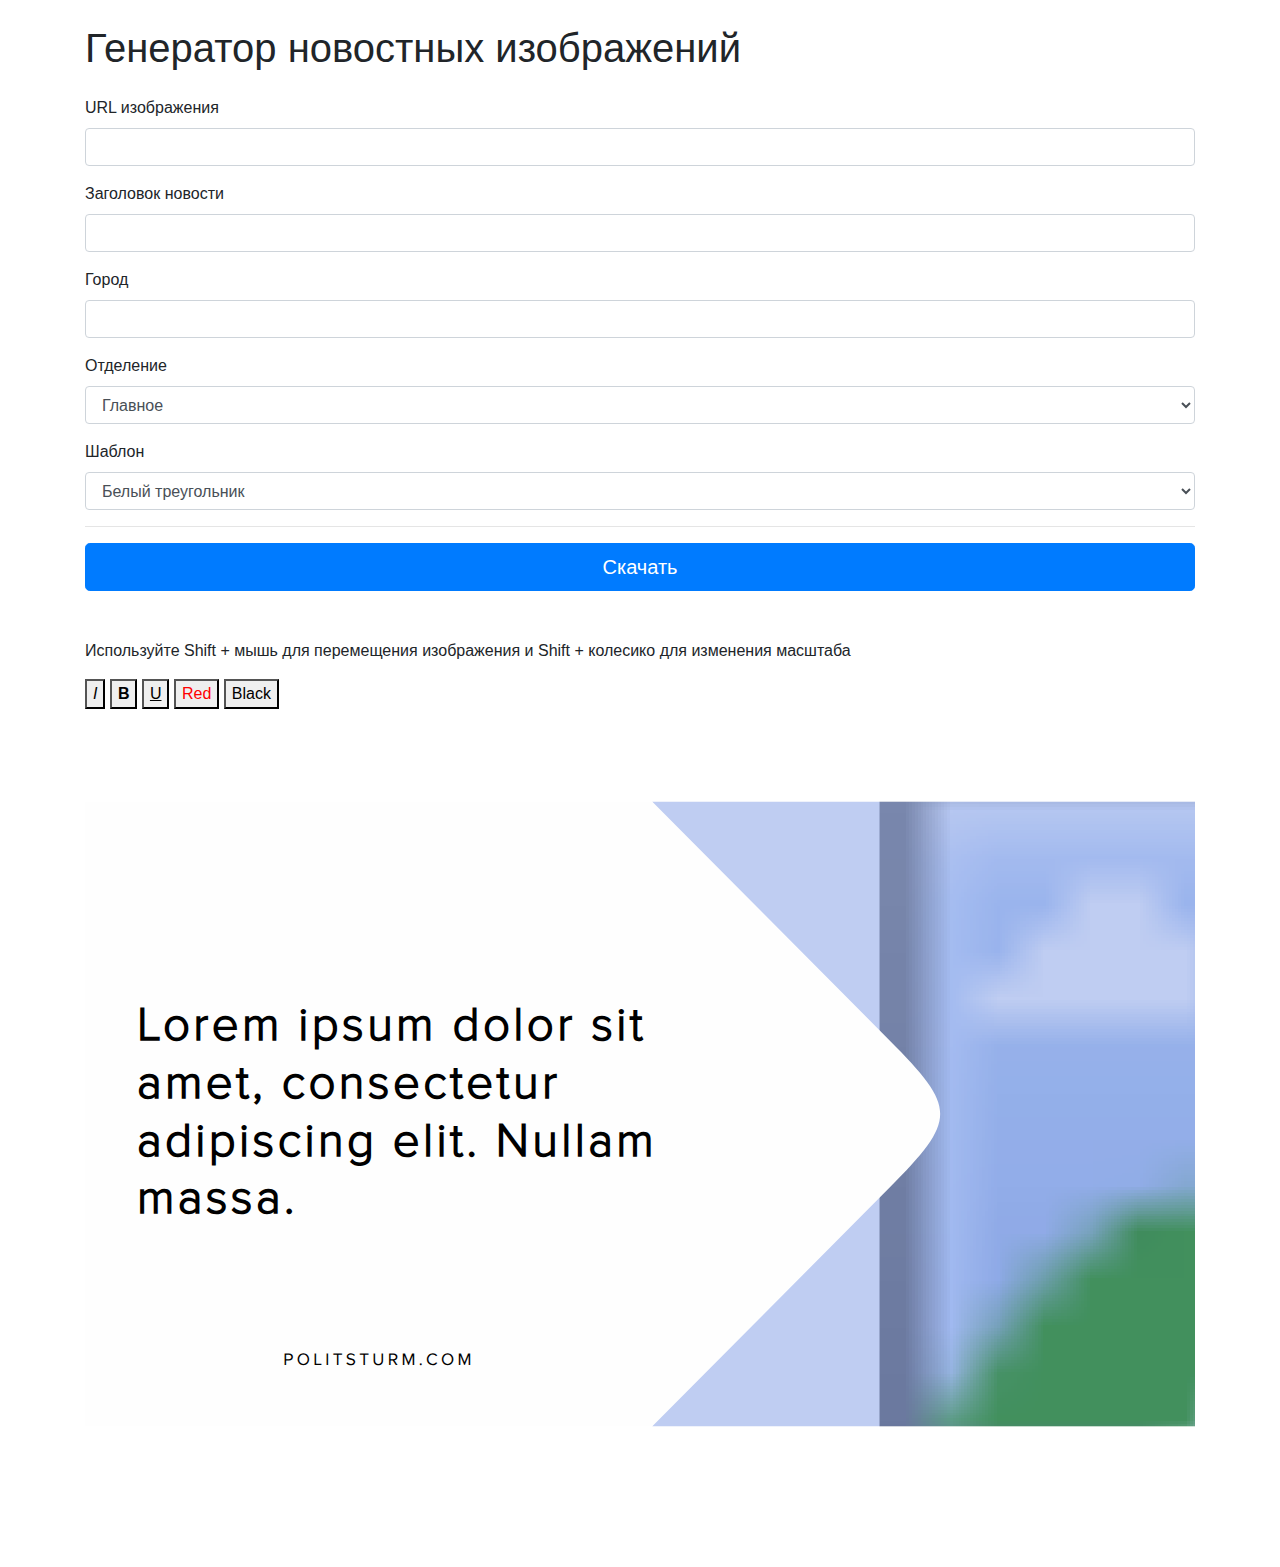
==== index.html @ 29c3dcc2 "Add button to make text black" ====
<!DOCTYPE html>

<html>
	<head>
		<meta http-equiv="Content-Type" content="text/html; charset=UTF-8">
		<title>Генератор новостных изображений</title>

		<link id="fonts" rel="stylesheet" type="text/css" href="fonts/proximanova.css">
		<link id="style" rel="stylesheet" href="css/index.css">
		<link rel="stylesheet" href="https://stackpath.bootstrapcdn.com/bootstrap/4.3.1/css/bootstrap.min.css" integrity="sha384-ggOyR0iXCbMQv3Xipma34MD+dH/1fQ784/j6cY/iJTQUOhcWr7x9JvoRxT2MZw1T" crossorigin="anonymous">

		<script src="js/matrix.js"></script>
		<script src="js/util.js"></script>
		<script src="js/index.js"></script>
	</head>

	<div role="main" class="container">
		<h1 class="my-4">
			Генератор новостных изображений
		</h1>
		<div>
			<div class="mb-3">
				<label for="url">URL изображения</label>
				<input class="form-control" id="url" onchange="onURLChange()" type="text" name="url" value="">
			</div>
			<div class="mb-3">
				<label for="title">Заголовок новости</label>
				<input class="form-control" id="title" oninput="onTextChange()" type="text" name="text" value="">
			</div>
			<div class="mb-3">
				<label for="title">Город</label>
				<input class="form-control" id="city" oninput="onCityChange()" type="text" name="text" value="">
			</div>
			<div class="mb-3">
				<label for="title">Отделение</label>
				<select class="form-control" id="site" onchange="onSiteChange()">
					<option value="POLITSTURM.COM">Главное</option>
					<option value="AM.POLITSTURM.COM">Армения</option>
					<option value="LV.POLITSTURM.COM">Латвия</option>
					<option value="KZ.POLITSTURM.COM">Казахстан</option>
					<option value="UA.POLITSTURM.COM">Украина</option>
					<option value="US.POLITSTURM.COM">USA</option>
				</select>
			</div>

			<div class="mb-3">
				<label for="templates">Шаблон</label>
				<select class="form-control" id="templates" onchange="onTemplateChange()">
				</select>
			</div>

			<hr class="mb-3">
			<button class="btn btn-primary btn-lg btn-block" onclick="download()">Скачать</button>
		</div>

		<div class="mt-5 mb-3">
			Используйте Shift + мышь для перемещения изображения и Shift +
			колесико для изменения масштаба
		</div>

		<button class="fontStyle" onclick="document.execCommand('italic', false, null);" title="Italicize Highlighted Text"><i>I</i></button>
		<button class="fontStyle" onclick="document.execCommand('bold', false, null);" title="Bold Highlighted Text"><b>B</b></button>
		<button class="fontStyle" onclick="document.execCommand('underline', false, null);"><u>U</u></button>
		<button class="fontStyle" onclick="document.execCommand('foreColor', false, 'red');"><span style="color: red;">Red</span></button>
		<button class="fontStyle" onclick="document.execCommand('foreColor', false, 'black');">Black</button>

		<div class="mb-5 mx-auto" id="svg">
		</div>

		<div class="d-none" id="download-help">
			<div class="alert alert-primary" role="alert">
				Если по какой-то причине скачивание не началось, нажмите на
				картинке ниже правой кнопкой мыши и выберите "сохранить
				изображение как..".
			</div>
		</div>
		<canvas class="d-none" width="1440" height="810"></canvas>
	</div>

</html>
---- fonts/proximanova.css ----
@font-face {
    font-family: 'Proxima Nova Rg';
    src: url([data-uri]) format('woff2'),
        url([data-uri]) format('woff');
    font-weight: normal;
    font-style: normal;
}

@font-face {
    font-family: 'Proxima Nova Lt';
    src: url([data-uri]) format('woff2'),
        url([data-uri]) format('woff');
    font-weight: 300;
    font-style: normal;
}
---- css/index.css ----
svg {
    max-width: 100%;
}

.text-container {
    display: flex;
    align-items: center;
    justify-content: center;
    height: 100%;
}

#svg_text {
    font-weight: 600;
    font-family: 'Proxima Nova Lt';
    letter-spacing: 0.07em;
    line-height: 1.2180149356844425;
}

#svg_city {
    font-weight: bold;
    font-family: 'Proxima Nova Rg';
    letter-spacing: 0.07em;
}

#svg_site {
    font-weight: normal;
    font-family: 'Proxima Nova Rg';
    letter-spacing: 0.19em;
}
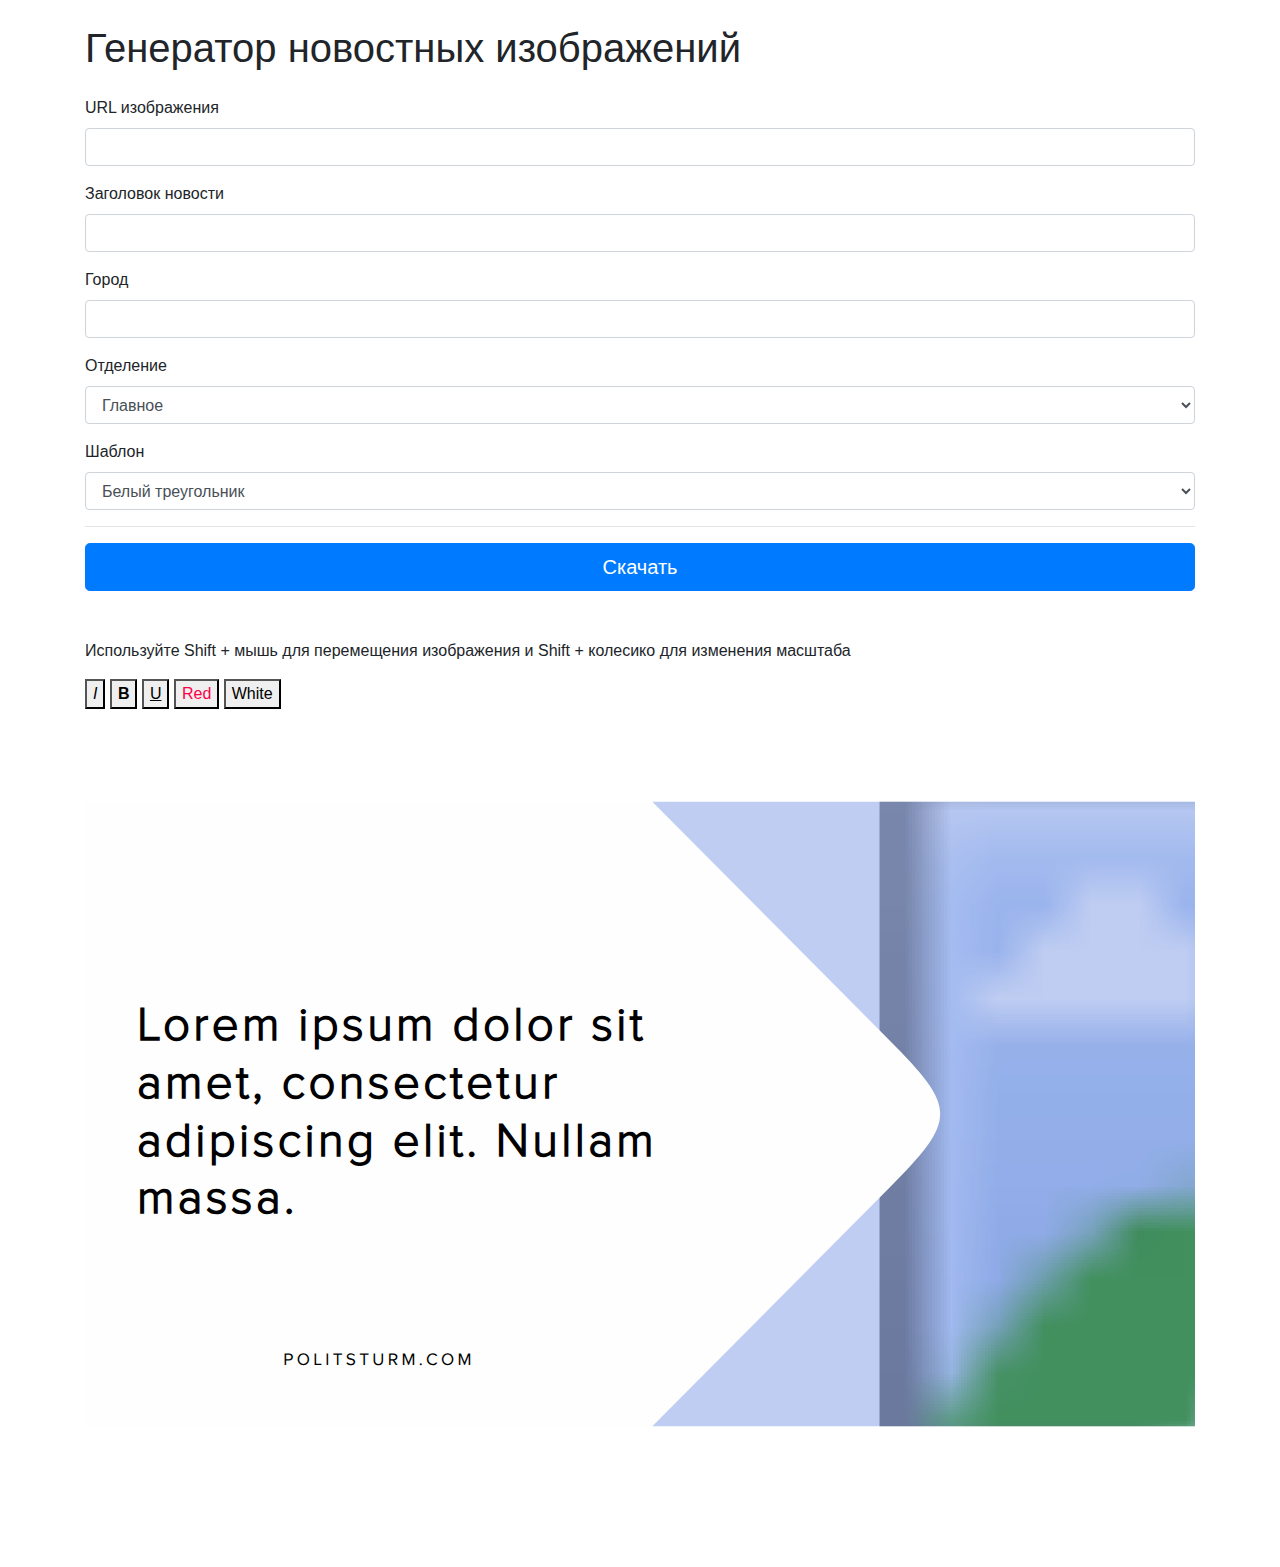
==== commit 918b992b: "Update template" ====
--- a/index.html
+++ b/index.html
@@ -61,8 +61,8 @@
 		<button class="fontStyle" onclick="document.execCommand('italic', false, null);" title="Italicize Highlighted Text"><i>I</i></button>
 		<button class="fontStyle" onclick="document.execCommand('bold', false, null);" title="Bold Highlighted Text"><b>B</b></button>
 		<button class="fontStyle" onclick="document.execCommand('underline', false, null);"><u>U</u></button>
-		<button class="fontStyle" onclick="document.execCommand('foreColor', false, 'red');"><span style="color: red;">Red</span></button>
-		<button class="fontStyle" onclick="document.execCommand('foreColor', false, 'black');">Black</button>
+		<button class="fontStyle" onclick="document.execCommand('foreColor', false, '#fe0048');"><span style="color: #fe0048;">Red</span></button>
+		<button class="fontStyle" onclick="document.execCommand('foreColor', false, 'white');">White</button>
 
 		<div class="mb-5 mx-auto" id="svg">
 		</div>
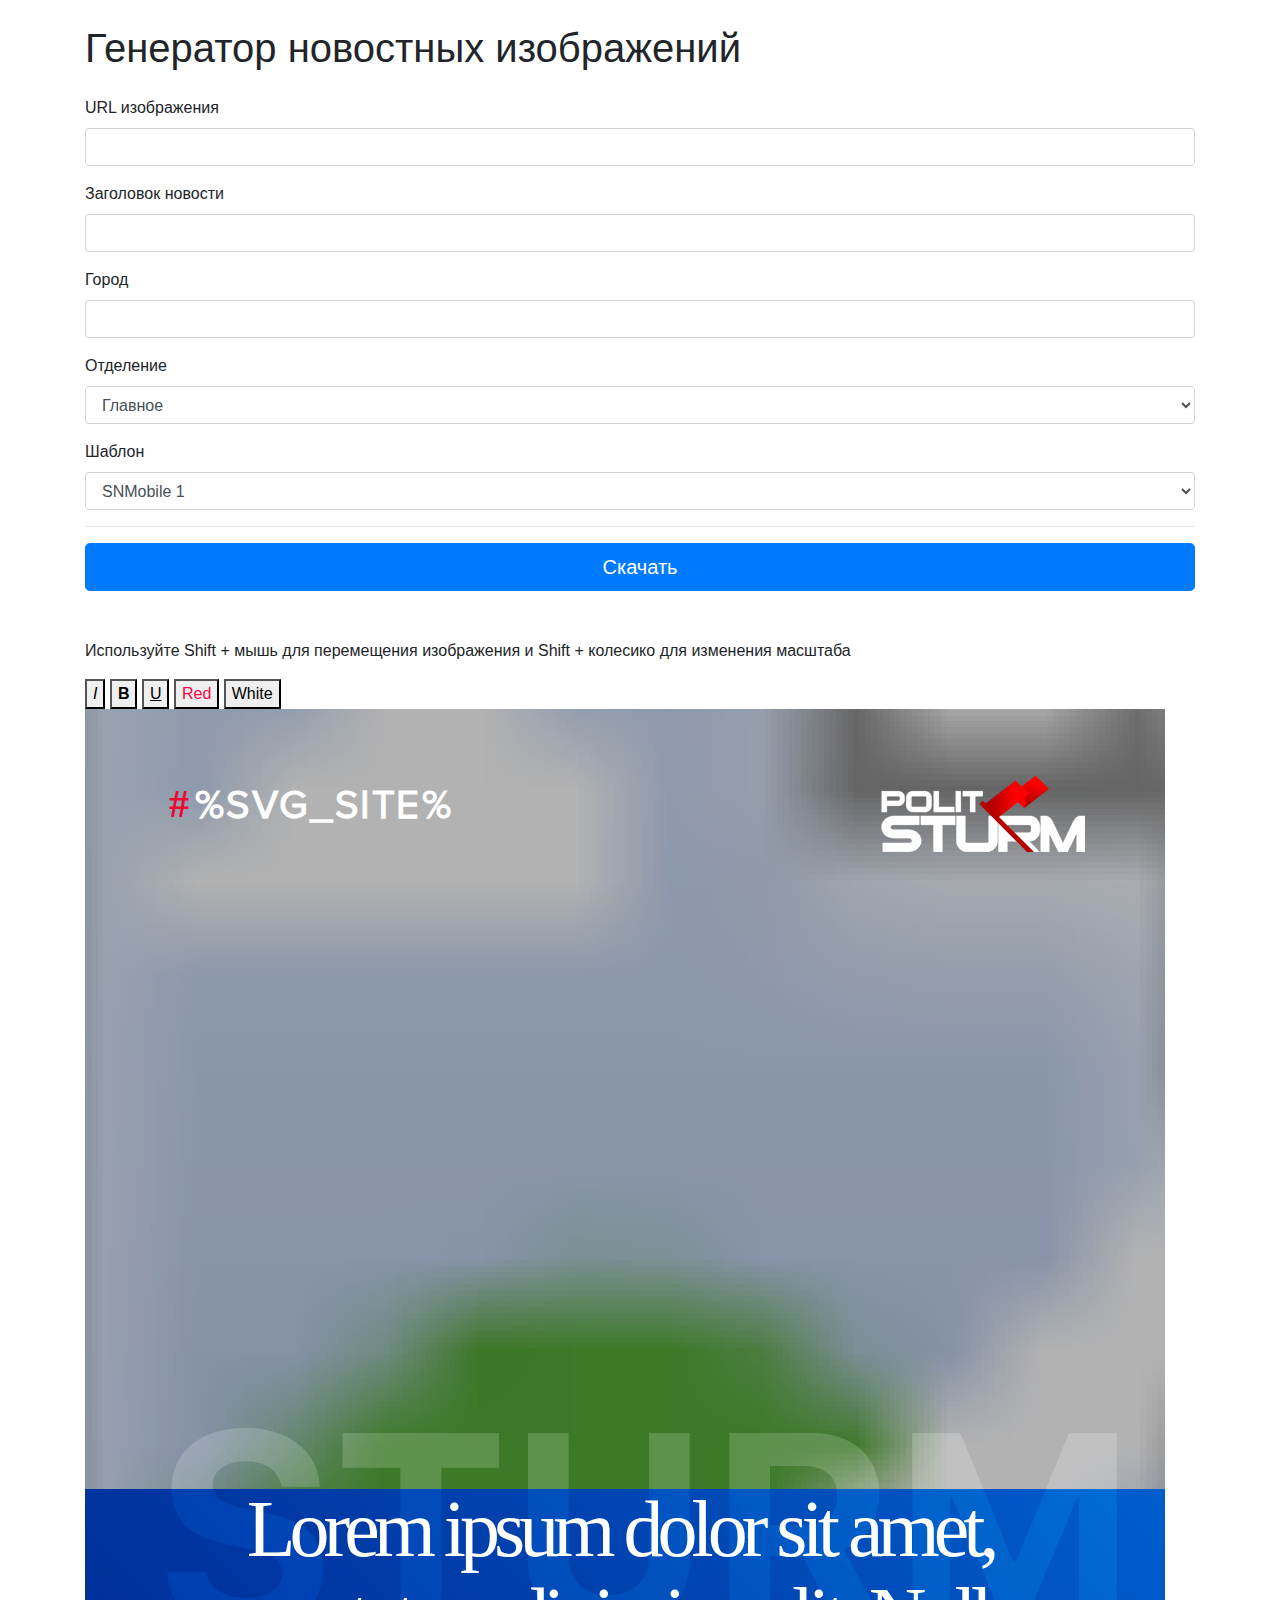
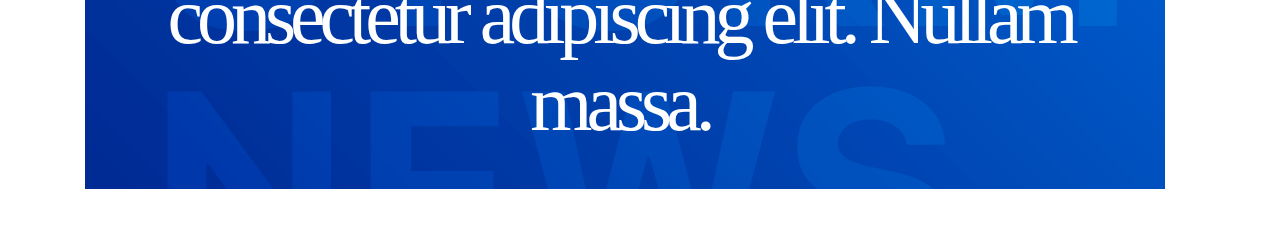
==== commit 9ad42673: "Add blue" ====
--- a/index.html
+++ b/index.html
@@ -6,6 +6,7 @@
 		<title>Генератор новостных изображений</title>
 
 		<link id="fonts" rel="stylesheet" type="text/css" href="fonts/proximanova.css">
+		<link id="fonts" rel="stylesheet" type="text/css" href="fonts/SFUIText.css">
 		<link id="style" rel="stylesheet" href="css/index.css">
 		<link rel="stylesheet" href="https://stackpath.bootstrapcdn.com/bootstrap/4.3.1/css/bootstrap.min.css" integrity="sha384-ggOyR0iXCbMQv3Xipma34MD+dH/1fQ784/j6cY/iJTQUOhcWr7x9JvoRxT2MZw1T" crossorigin="anonymous">
 
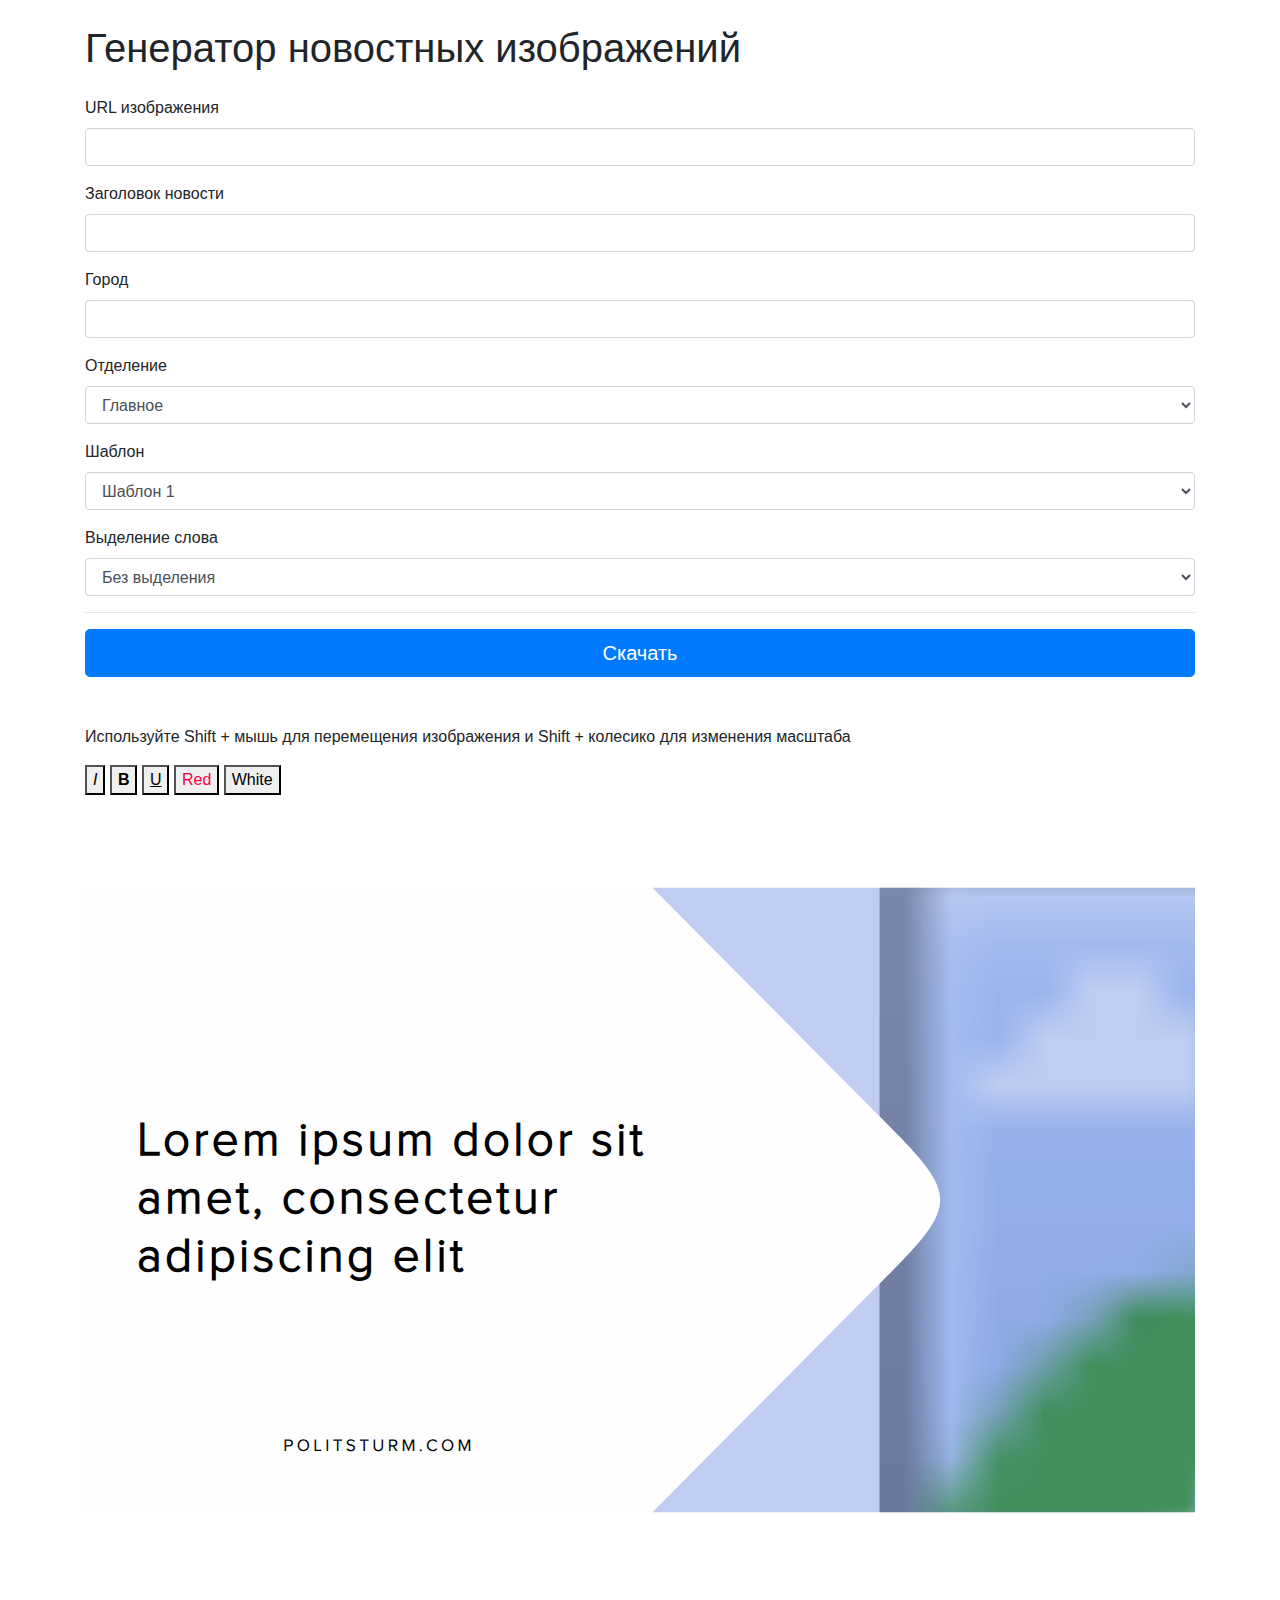
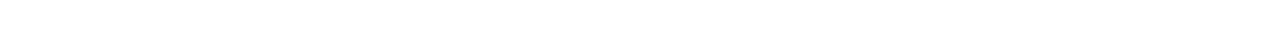
==== commit b1bbf4e6: "Add ability to select accent from combobox" ====
--- a/index.html
+++ b/index.html
@@ -50,6 +50,13 @@
 				</select>
 			</div>
 
+			<div class="mb-3">
+				<label for="accent">Выделение слова</label>
+				<select class="form-control" id="accent" onchange="onAccentChange()">
+					<option value="">Без выделения</option>
+				</select>
+			</div>
+
 			<hr class="mb-3">
 			<button class="btn btn-primary btn-lg btn-block" onclick="download()">Скачать</button>
 		</div>
--- a/fonts/SFUIText.css
+++ b/fonts/SFUIText.css
@@ -0,0 +1,8 @@
+@font-face {
+    font-family: 'SF UI Text';
+    src: url([data-uri]) format('woff2'),
+        url([data-uri]) format('woff');
+    font-weight: bold;
+    font-style: normal;
+}
+
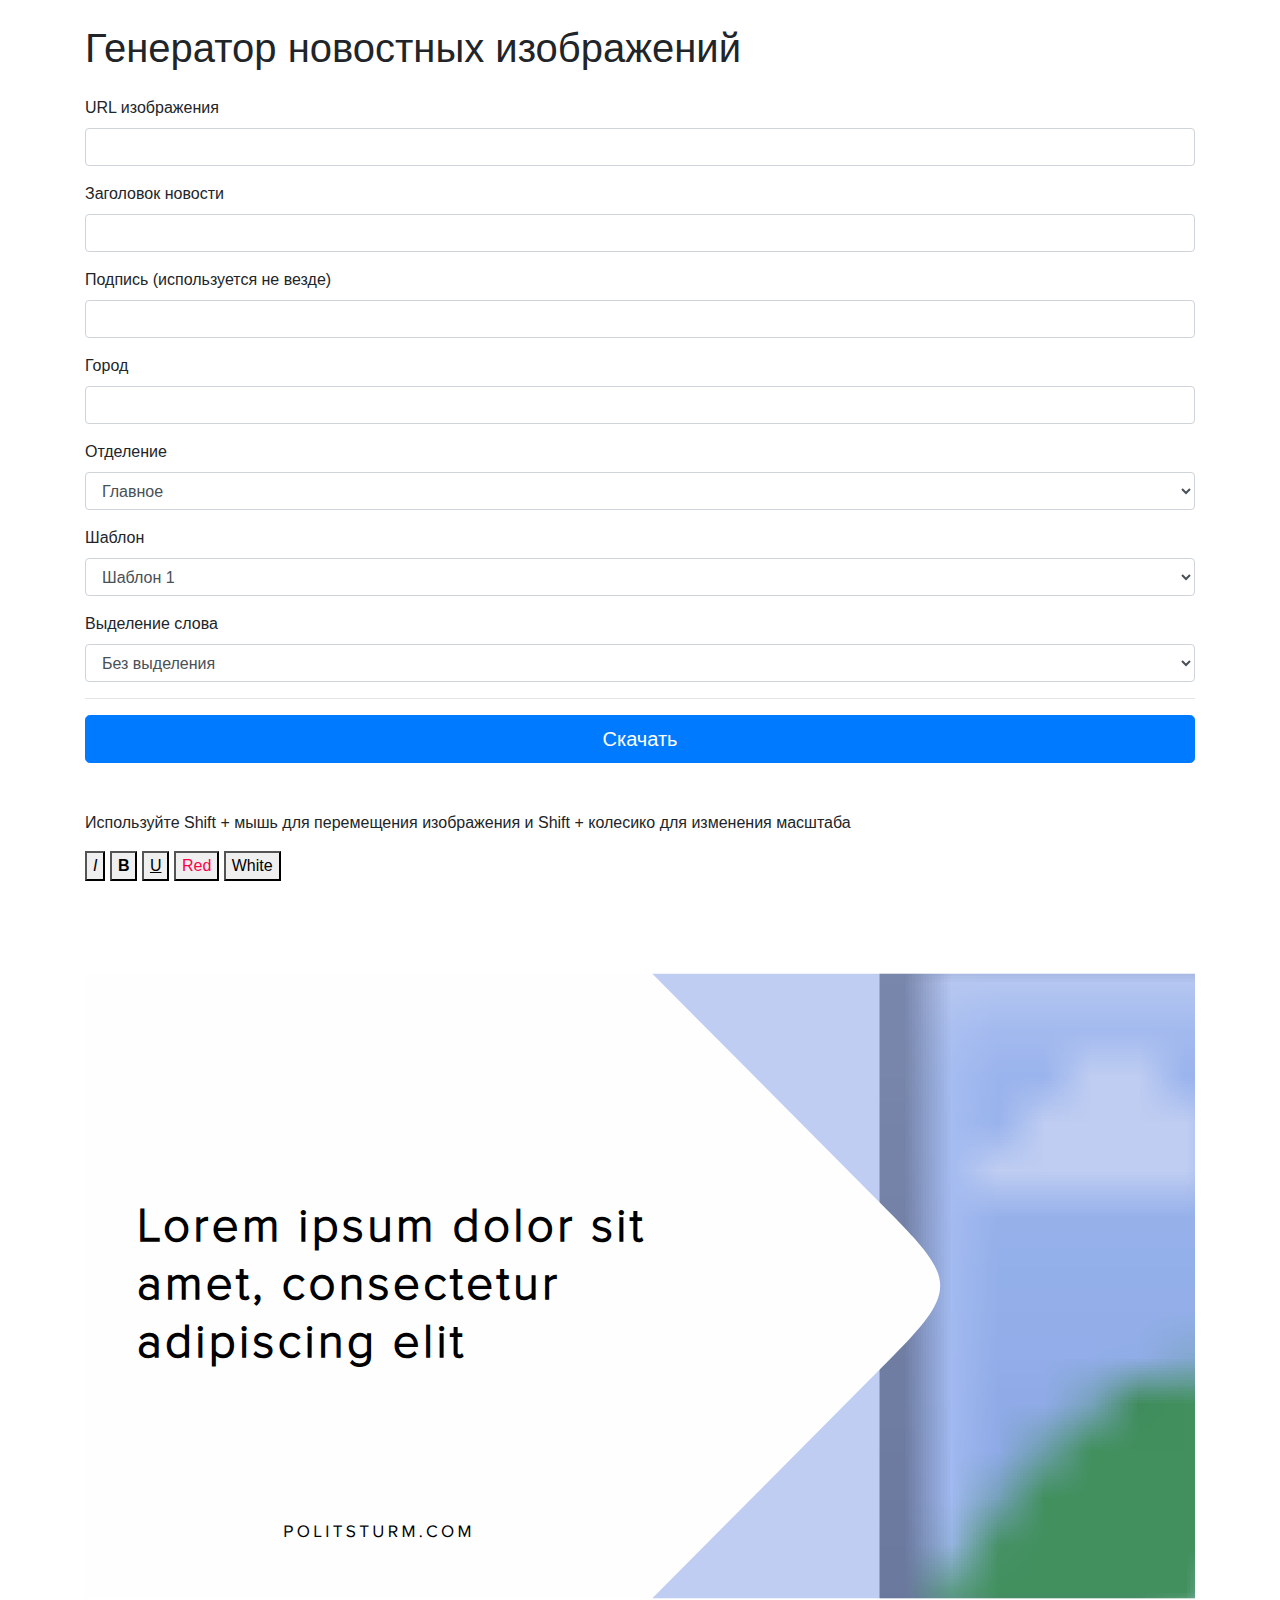
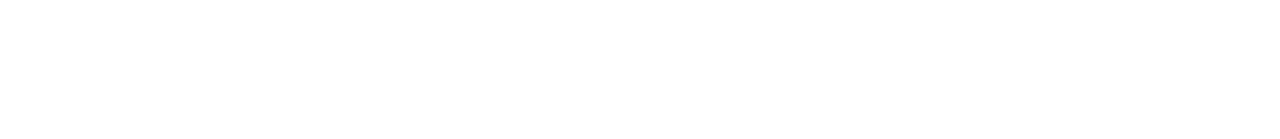
==== commit dc05a68d: "Add ability to enter subtitle" ====
--- a/index.html
+++ b/index.html
@@ -26,7 +26,11 @@
 			</div>
 			<div class="mb-3">
 				<label for="title">Заголовок новости</label>
-				<input class="form-control" id="title" oninput="onTextChange()" type="text" name="text" value="">
+				<input class="form-control" id="title" oninput="onTitleChange()" type="text" name="title" value="">
+			</div>
+			<div class="mb-3">
+				<label for="subtitle">Подпись (используется не везде)</label>
+				<input class="form-control" id="subtitle" oninput="onSubtitleChange()" type="text" name="subtitle" value="">
 			</div>
 			<div class="mb-3">
 				<label for="title">Город</label>
